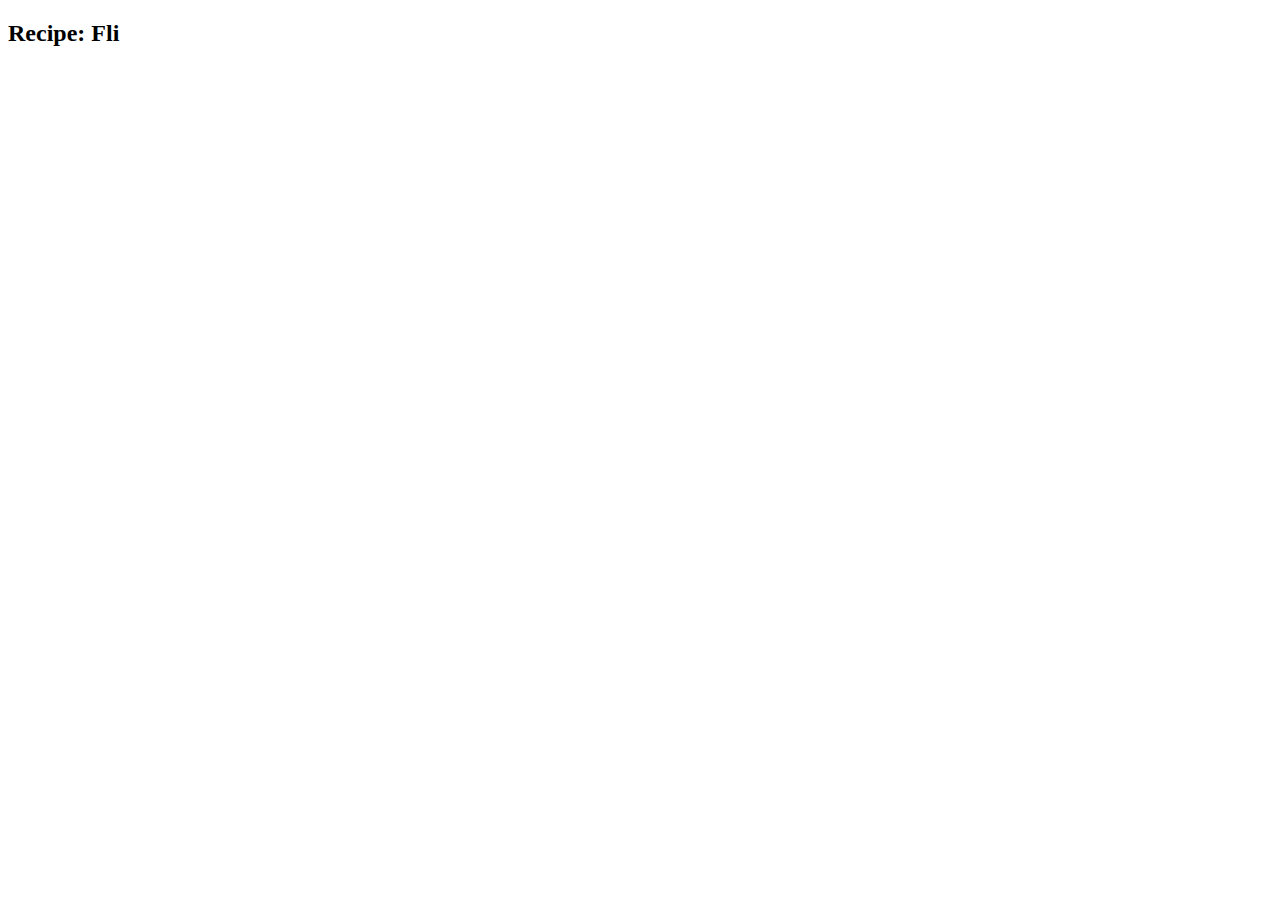
==== recipes/fli.html @ 33895415 "Add html files for pizza, lasagne, fli, spagetti" ====
<!DOCTYPE html>

<html lang="en">

<head>
    <meta charset="UTF-8">
    <meta name="viewport" content="width=device-width, initial-scale=1.0">
    <title>Fli</title>
</head>

<body>
    <p><h2>Recipe: Fli</h2></p>
 
</body>

</html>
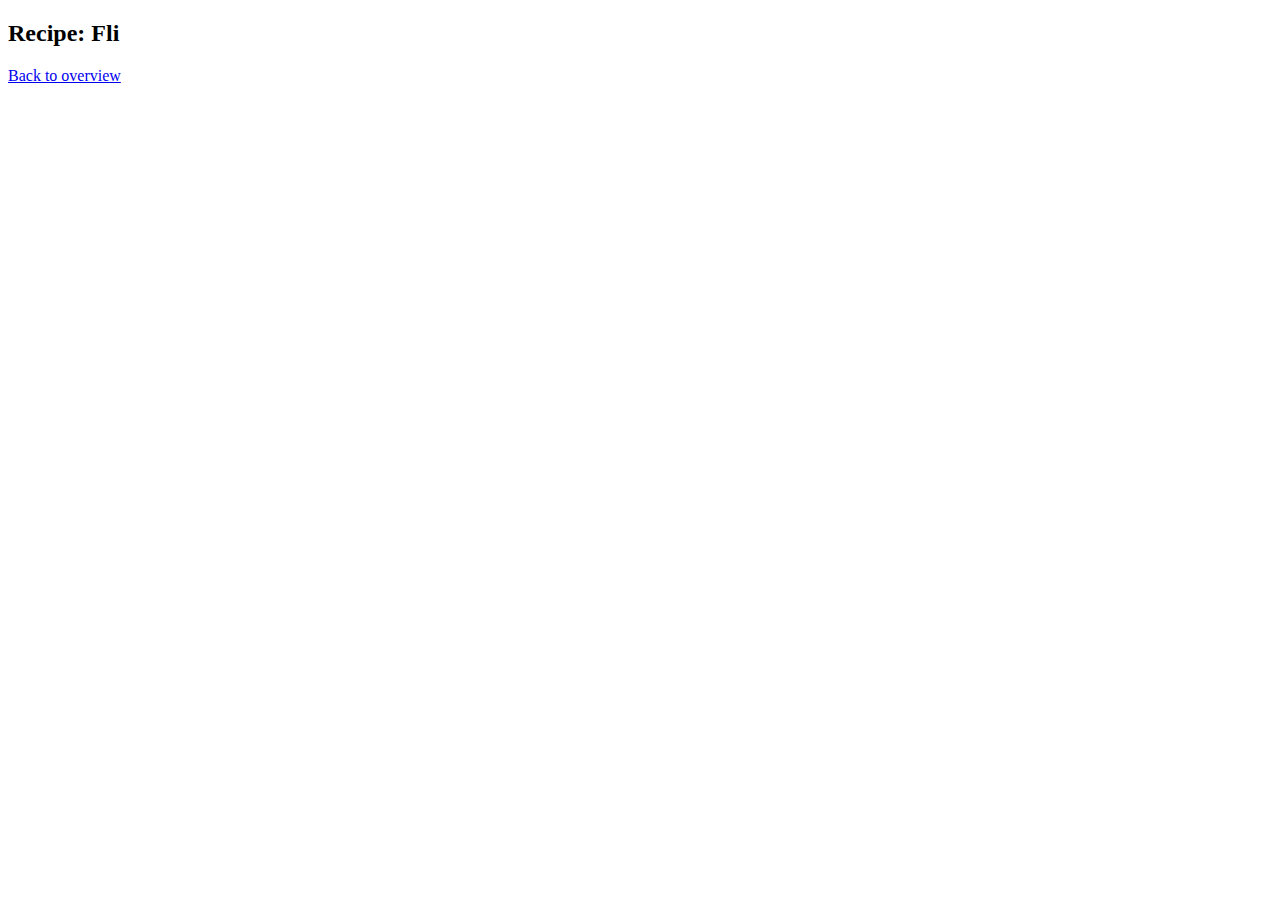
==== commit 18a7bbaf: "Iteration 1 + Interation 2" ====
--- a/recipes/fli.html
+++ b/recipes/fli.html
@@ -10,6 +10,7 @@
 
 <body>
     <p><h2>Recipe: Fli</h2></p>
+    <p><a href="/index.html">Back to overview</a></p>
  
 </body>
 
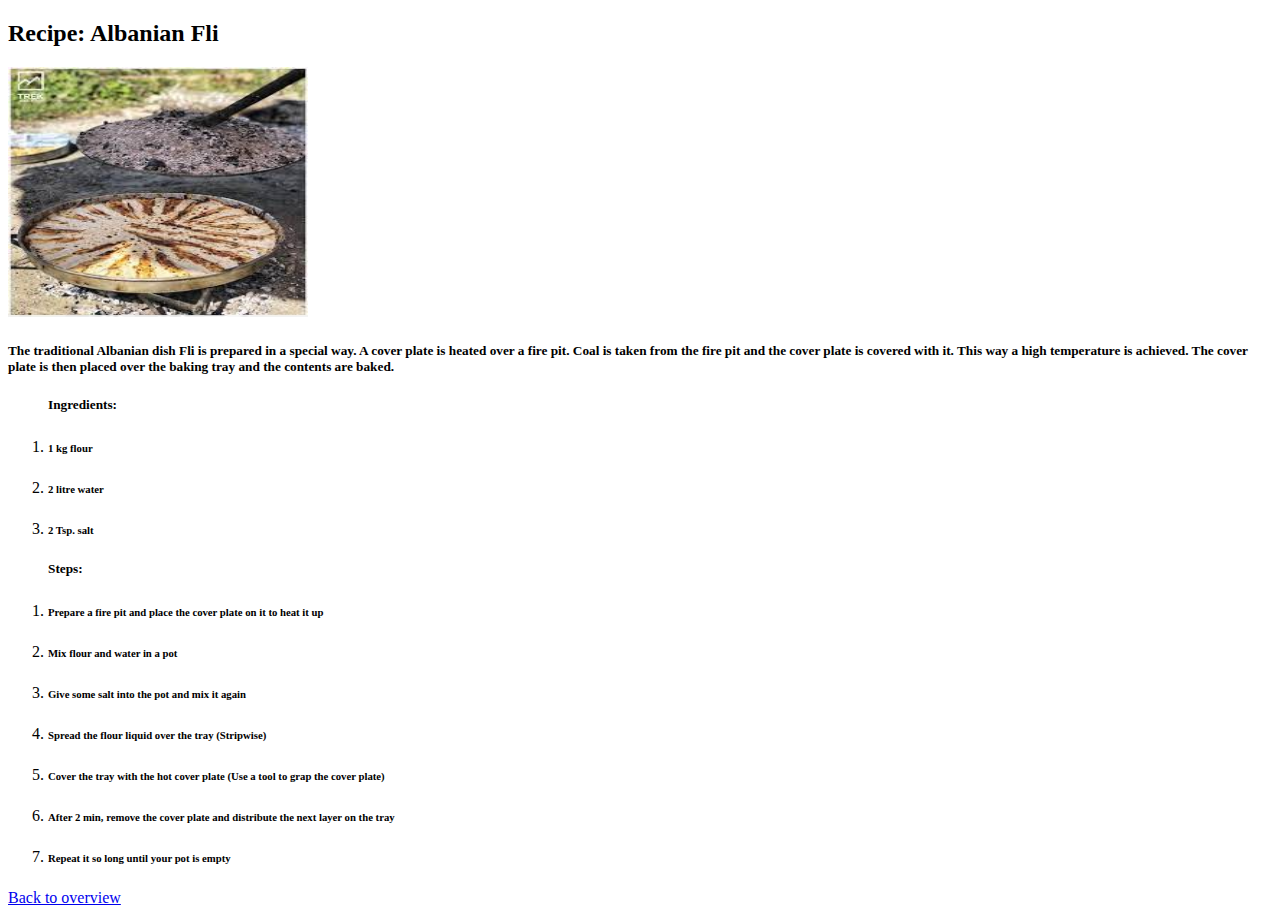
==== commit bfb90ba3: "Iteration 3 + Iteration 4" ====
--- a/recipes/fli.html
+++ b/recipes/fli.html
@@ -9,8 +9,32 @@
 </head>
 
 <body>
-    <p><h2>Recipe: Fli</h2></p>
-    <p><a href="/index.html">Back to overview</a></p>
+    <p><h2>Recipe: Albanian Fli</h2></p>
+    <img src="../images/Fli 1.png" alt="Albanian traditional food (Fli)"
+    height="250"
+    width="300">
+    <p><h5>The traditional Albanian dish Fli is prepared in a special way. A cover plate is heated over a fire pit. Coal is taken from the fire pit and the cover plate is covered with it. This way a high temperature is achieved. The cover plate is then placed over the baking tray and the contents are baked.</h5></p>
+  
+
+    <p><ul><h5>Ingredients:</h5></ul>
+        <p><ol type="1">
+            <li><h6>1 kg flour</h6></li>
+            <li><h6>2 litre water</h6></li>
+            <li><h6>2 Tsp. salt</h6></li>
+        </ol></p>
+
+        <p><ul><h5>Steps:</h5></ul>
+        <p><ol type="1">
+            <li><h6>Prepare a fire pit and place the cover plate on it to heat it up</h6></li>
+            <li><h6>Mix flour and water in a pot</h6></li>
+            <li><h6>Give some salt into the pot and mix it again</h6></li>
+            <li><h6>Spread the flour liquid over the tray (Stripwise)</h6></li>
+            <li><h6>Cover the tray with the hot cover plate (Use a tool to grap the cover plate)</h6></li>
+            <li><h6>After 2 min, remove the cover plate and distribute the next layer on the tray</h6></li>
+            <li><h6>Repeat it so long until your pot is empty</h6></li>
+        </ol></p>
+      
+</p>    <p><a href="/index.html">Back to overview</a></p>
  
 </body>
 
